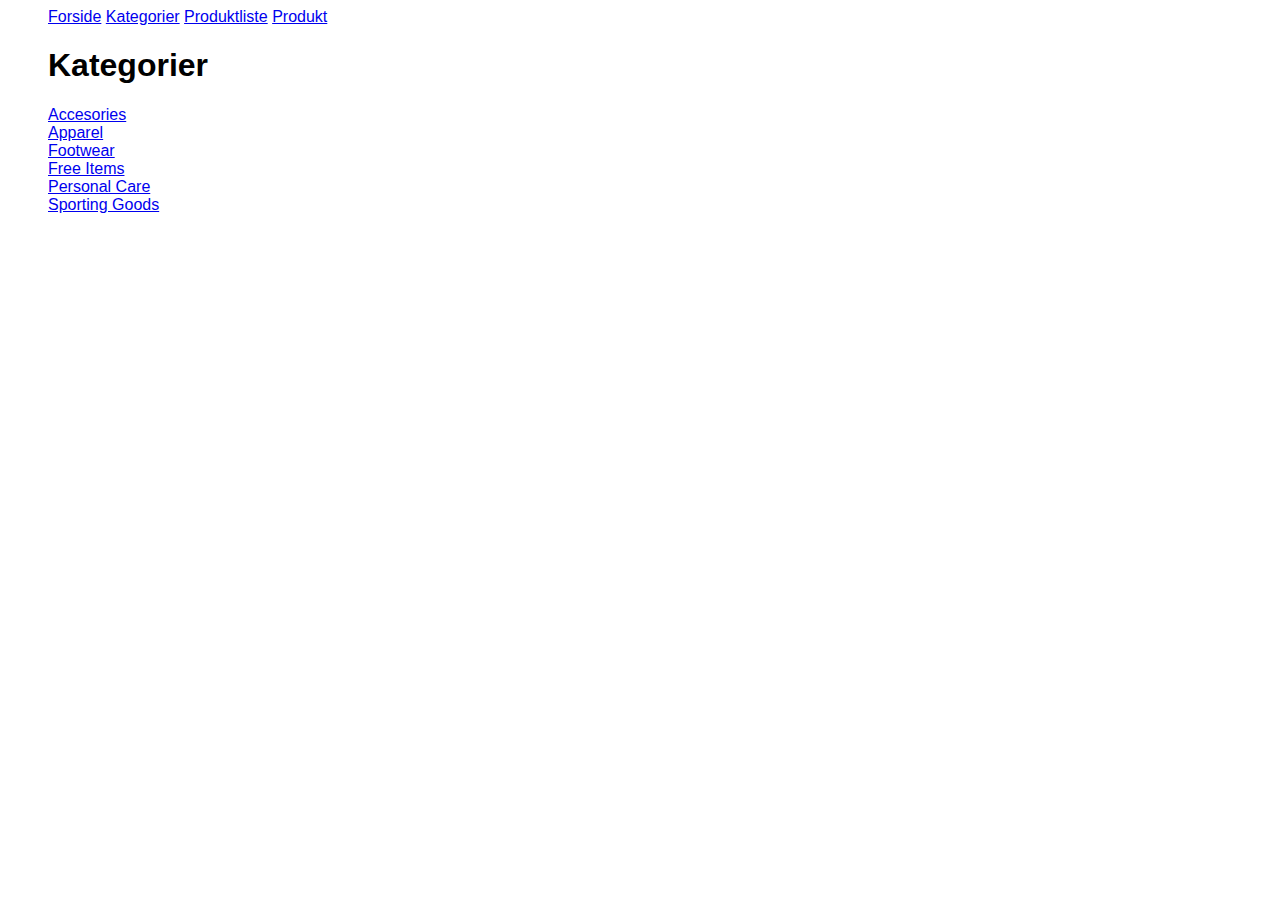
==== kategori.html @ f9fb8c6c "basic" ====
<!DOCTYPE html>
<html lang="en">
  <head>
    <meta charset="UTF-8" />
    <meta name="viewport" content="width=device-width, initial-scale=1.0" />
    <title>Forside</title>
    <link rel="stylesheet" href="css/style.css" />
    <link rel="stylesheet" href="css/layout.css" />
  </head>
  <body>
    <header>
      <a href="index.html">Forside</a>
      <a href="kategori.html">Kategorier</a>
      <a href="produktliste.html">Produktliste</a>
      <a href="produkt.html">Produkt</a>
    </header>
    <main>
      <h1>Kategorier</h1>
      <div id="categories">
        <div class="category">
          <a href="produktliste.html">Accesories</a>
        </div>
        <div class="category">
          <a href="produktliste.html">Apparel</a>
        </div>
        <div class="category">
          <a href="produktliste.html">Footwear</a>
        </div>
        <div class="category">
          <a href="produktliste.html">Free Items</a>
        </div>
        <div class="category">
          <a href="produktliste.html">Personal Care</a>
        </div>
        <div class="category">
          <a href="produktliste.html">Sporting Goods</a>
        </div>
      </div>
    </main>
    <footer></footer>
  </body>
</html>
---- css/style.css ----
* {
    font-family: Arial, Helvetica, sans-serif;
}

.product-title {
    font-size: 18px;
    font-weight: bold;
}

.product-category, .price {
    font-size: 14px;  
}
---- css/layout.css ----
html {
    margin: 0 auto;
    max-width: 1200px;
}

img {
    width: 100%;
}

.products {
    display: flex;
    flex-wrap: wrap;
    gap: 1em;
}

.product {
    width: 20%; 
    background-color: lightgray;
    padding: 1em;
}
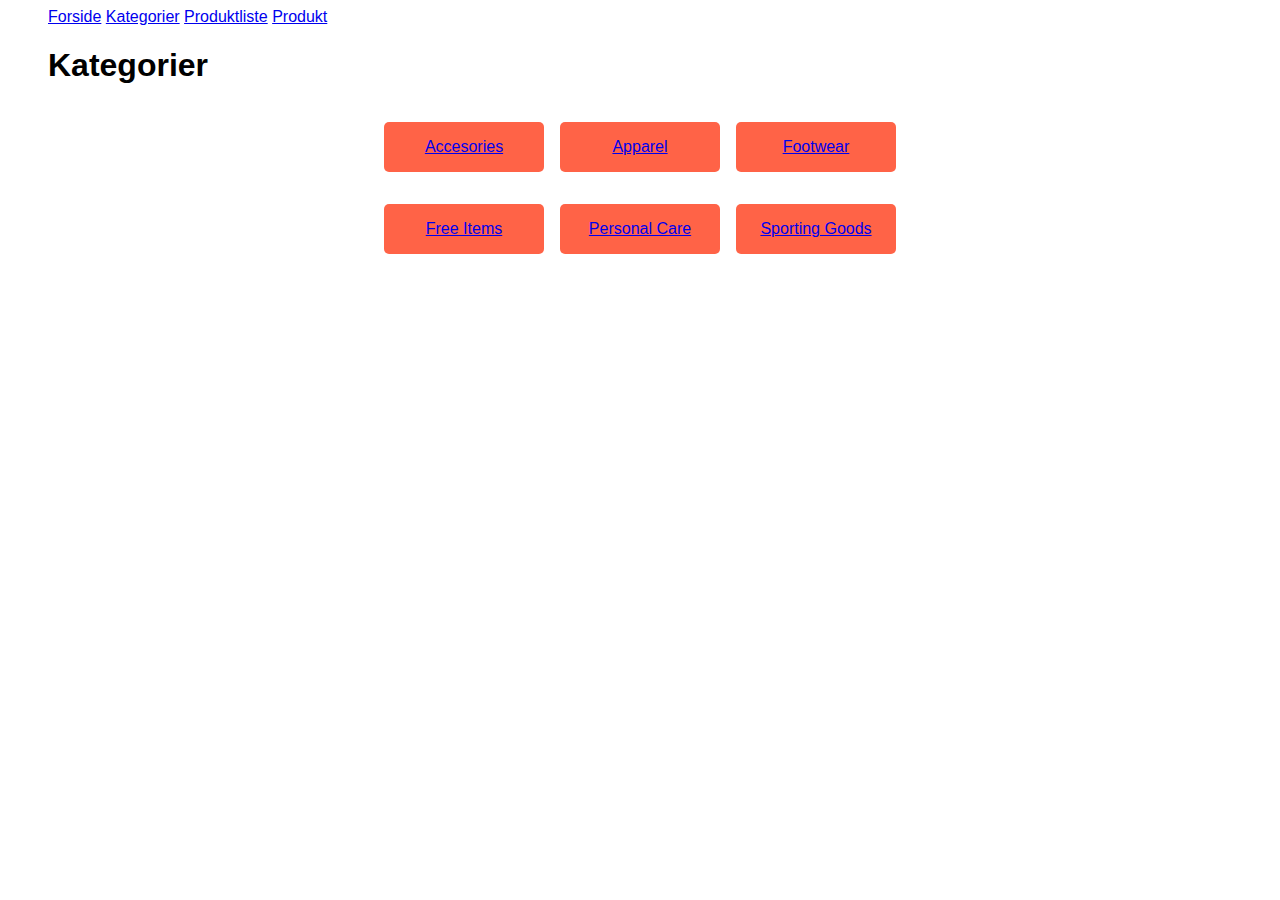
==== commit c545f341: "produktside" ====
--- a/kategori.html
+++ b/kategori.html
@@ -16,7 +16,7 @@
     </header>
     <main>
       <h1>Kategorier</h1>
-      <div id="categories">
+      <div class="categories">
         <div class="category">
           <a href="produktliste.html">Accesories</a>
         </div>
@@ -26,6 +26,8 @@
         <div class="category">
           <a href="produktliste.html">Footwear</a>
         </div>
+      </div>
+      <div class="categories">
         <div class="category">
           <a href="produktliste.html">Free Items</a>
         </div>
--- a/css/style.css
+++ b/css/style.css
@@ -10,3 +10,31 @@
 .product-category, .price {
     font-size: 14px;  
 }
+
+#product h1 {
+    font-size: 42px;
+}
+
+dt {
+    font-weight: bold;
+    margin: 10px 0;
+}
+
+dd {
+    margin-left: 20px;
+}
+
+#add-to-cart {
+    background-color: #ff6347;
+    color: white;
+    padding: 1em 2em;
+    border: none;
+    border-radius: 5px;
+    font-size: 16px;
+    cursor: pointer;
+    transition: background-color 0.3s;
+}
+
+#add-to-cart:hover {
+    background-color: #ff8266;
+}--- a/css/layout.css
+++ b/css/layout.css
@@ -17,4 +17,38 @@
     width: 20%; 
     background-color: lightgray;
     padding: 1em;
+}
+
+.categories {
+    padding: 1em;
+    display: flex;
+    gap: 1em;
+    justify-content: center;
+}
+
+.category {
+    padding: 1em;
+    background-color: tomato;
+    width: 8em;
+    text-align: center;
+    border-radius: 5px;
+}
+
+.category:hover {
+    background-color: lightgray;
+}
+
+#product {
+    display: grid;
+    grid-template-columns: 2fr 2fr 1fr;
+    gap: 1em;
+}
+
+.custom-properties {
+    display: flex;
+    flex-direction: column;
+    justify-content: flex-start;
+    gap: 1em;
+    background-color: lightgray;
+    padding: 2em;
 }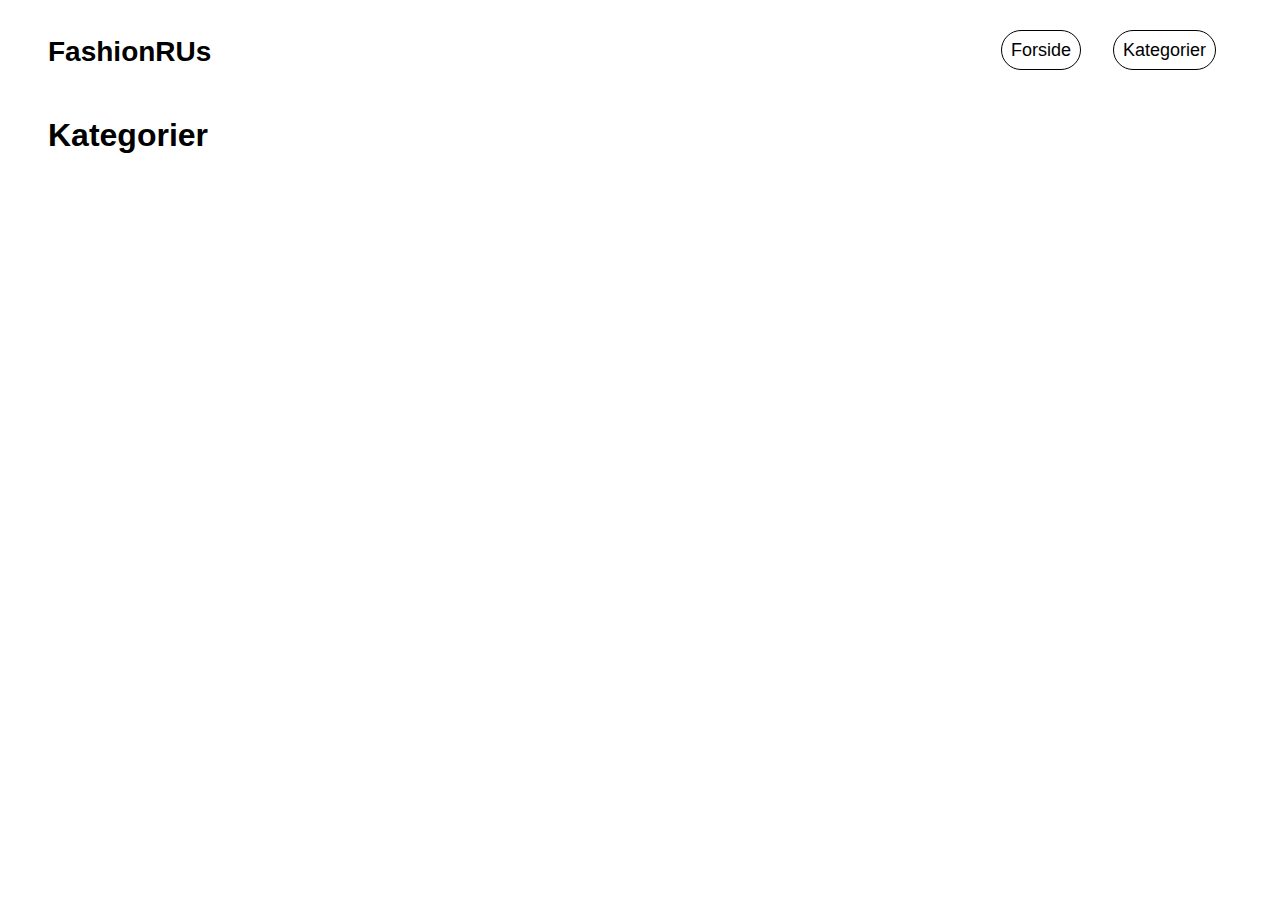
==== commit f7c580a4: "færdig" ====
--- a/kategori.html
+++ b/kategori.html
@@ -3,20 +3,22 @@
   <head>
     <meta charset="UTF-8" />
     <meta name="viewport" content="width=device-width, initial-scale=1.0" />
-    <title>Forside</title>
+    <title>Kategori</title>
     <link rel="stylesheet" href="css/style.css" />
     <link rel="stylesheet" href="css/layout.css" />
   </head>
   <body>
     <header>
-      <a href="index.html">Forside</a>
-      <a href="kategori.html">Kategorier</a>
-      <a href="produktliste.html">Produktliste</a>
-      <a href="produkt.html">Produkt</a>
+      <p>FashionRUs</p>
+      <ul>
+        <li><a href="index.html">Forside</a></li>
+        <li><a href="kategori.html">Kategorier</a></li>
+      </ul>
     </header>
     <main>
       <h1>Kategorier</h1>
-      <div class="categories">
+      <ul id="categoryList"></ul>
+      <!--       <div class="categories">
         <div class="category">
           <a href="produktliste.html">Accesories</a>
         </div>
@@ -37,8 +39,9 @@
         <div class="category">
           <a href="produktliste.html">Sporting Goods</a>
         </div>
-      </div>
+      </div> -->
     </main>
     <footer></footer>
+    <script src="javascript/kategori.js"></script>
   </body>
 </html>
--- a/css/style.css
+++ b/css/style.css
@@ -7,7 +7,7 @@
     font-weight: bold;
 }
 
-.product-category, .price {
+.product-category, p {
     font-size: 14px;  
 }
 
@@ -37,4 +37,16 @@
 
 #add-to-cart:hover {
     background-color: #ff8266;
-}+}
+
+.discounted {
+display: none;
+}
+
+.discounted p:last-child {
+    background-color: yellow;
+    width: 20%;
+    padding: 0.5em;
+}
+
+
--- a/css/layout.css
+++ b/css/layout.css
@@ -7,31 +7,76 @@
     width: 100%;
 }
 
+header {
+    display: flex;
+    justify-content: space-between;
+}
+
+header p {
+    font-size: 28px;
+    font-weight: bold;
+}
+
+header ul {
+    list-style: none;
+    display: flex;
+}
+
+header ul li {
+    padding: 1em;
+}
+
+header ul li a {
+    color: black;
+    font-style: none;
+    text-decoration: none;
+    font-size: 18px;
+    border: 1px solid;
+    border-radius: 30px;
+    padding: 0.5em;
+}
+
+header ul li a:hover {
+    background-color: lightgray;
+}
+
 .products {
-    display: flex;
-    flex-wrap: wrap;
+    display: grid;
+    grid-template-columns: repeat(4, 1fr);
     gap: 1em;
 }
 
 .product {
-    width: 20%; 
     background-color: lightgray;
     padding: 1em;
+    display: flex;
+    flex-direction: column;
+    justify-content: space-between;
 }
 
-.categories {
-    padding: 1em;
-    display: flex;
-    gap: 1em;
-    justify-content: center;
+.read-more {
+    margin-top: auto;
 }
 
-.category {
+#categoryList {
     padding: 1em;
+    display: grid;
+    list-style: none;
+    grid-template-columns: repeat(3, 1fr);
+    gap: 1em;
+}
+
+#categoryList li {
+    padding: 3em;
     background-color: tomato;
     width: 8em;
     text-align: center;
     border-radius: 5px;
+}
+
+#categoryList a {
+    color: white;
+    font-size: 18px;
 }
 
 .category:hover {
@@ -51,4 +96,48 @@
     gap: 1em;
     background-color: lightgray;
     padding: 2em;
-}+}
+
+.udsolgt {
+    display: none;
+}
+
+.udsolgt p {
+    border: solid 1px;
+    border-radius: 5px;
+    padding: 1em;
+    font-size: 16px;
+    text-align: center;
+    background-color: red;
+}
+
+/* .soldOut {
+    opacity: 60%;
+} */
+
+
+/* .soldOut p {
+    border: solid 1px;
+    border-radius: 5px;
+    padding: 1em;
+    font-size: 16px;
+    text-align: center;
+    background-color: red;
+    position: absolute;
+    z-index: 10;
+    top: 14%;
+}
+ */
+
+.soldOut::before {
+    content: "Sold Out";
+    position: absolute;
+    background: red;
+    padding: 1rem;
+    border: solid 1px black;
+    border-radius: 5px;
+ }
+
+ .soldOut {
+    opacity: 60%;
+ }